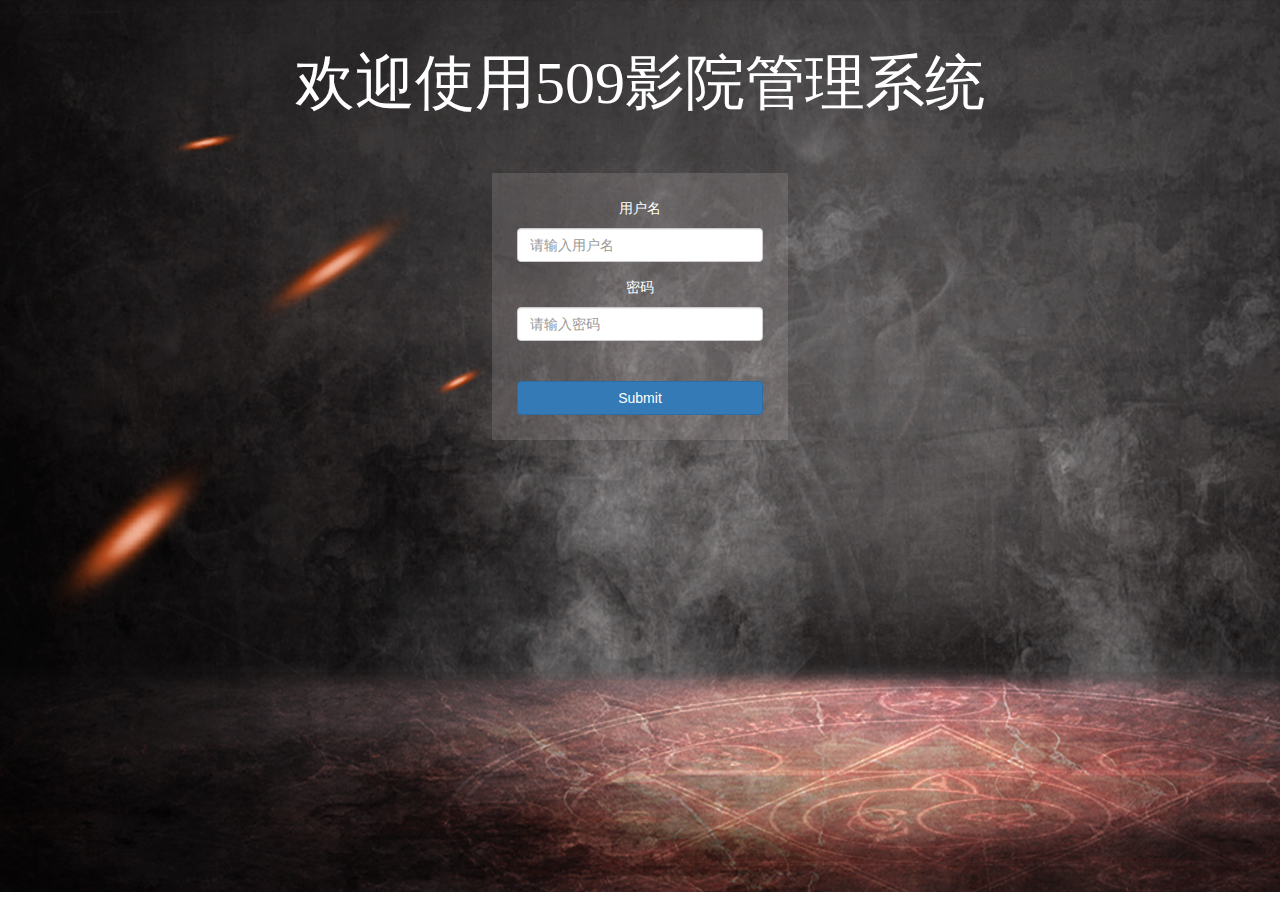
==== test_one/system_manager/login.html @ 0a8a5537 "first commit" ====
<!DOCTYPE html>
<html lang="en">
<head>
    <meta charset="UTF-8">
    <link rel="stylesheet" href="Bootstrap/bs.css">
    <link rel="stylesheet" href="css/login.css">
    <title>login</title>
</head>
<body>
<div class="container">
    <h1>欢迎使用509影院管理系统</h1>
    <div id="login">
        <div id="alert"></div>
        <form role="form" method="post" action="./index.html" onsubmit="return confirm()">
            <div class="form-group">
                <p align="center">用户名</p>
                <input type="text" class="form-control" id="name" placeholder="请输入用户名">
            </div>
            <div class="form-group">
                <p align="center">密码</p>
                <input type="password" class="form-control" id="pass" placeholder="请输入密码">
            </div>
            <div id="but">
                <input type="submit" class="btn btn-primary  btn-block" onclick="confirm()"/>
            </div>
        </form>
    </div>
</div>
<script src="javascript/login.js"></script>
</body>

</html>
---- test_one/system_manager/css/login.css ----
* { margin: 0; padding: 0; }
h1{
    font-family: "AR PL UKai TW MBE";
    font-size:60px;
    margin-top: 50px;
    color: white;
    text-align: center;
}
#login{
    margin: 5% 37%;
    padding: 25px;
    background-color: rgba(195, 186, 186, 0.2);
}
body {
    background: url(../image/sky.jpg) no-repeat;

}
p{
    color: white;
}
#alert{
    color:red;
    text-align: center;
}
#but{
    margin-top: 40px;
}
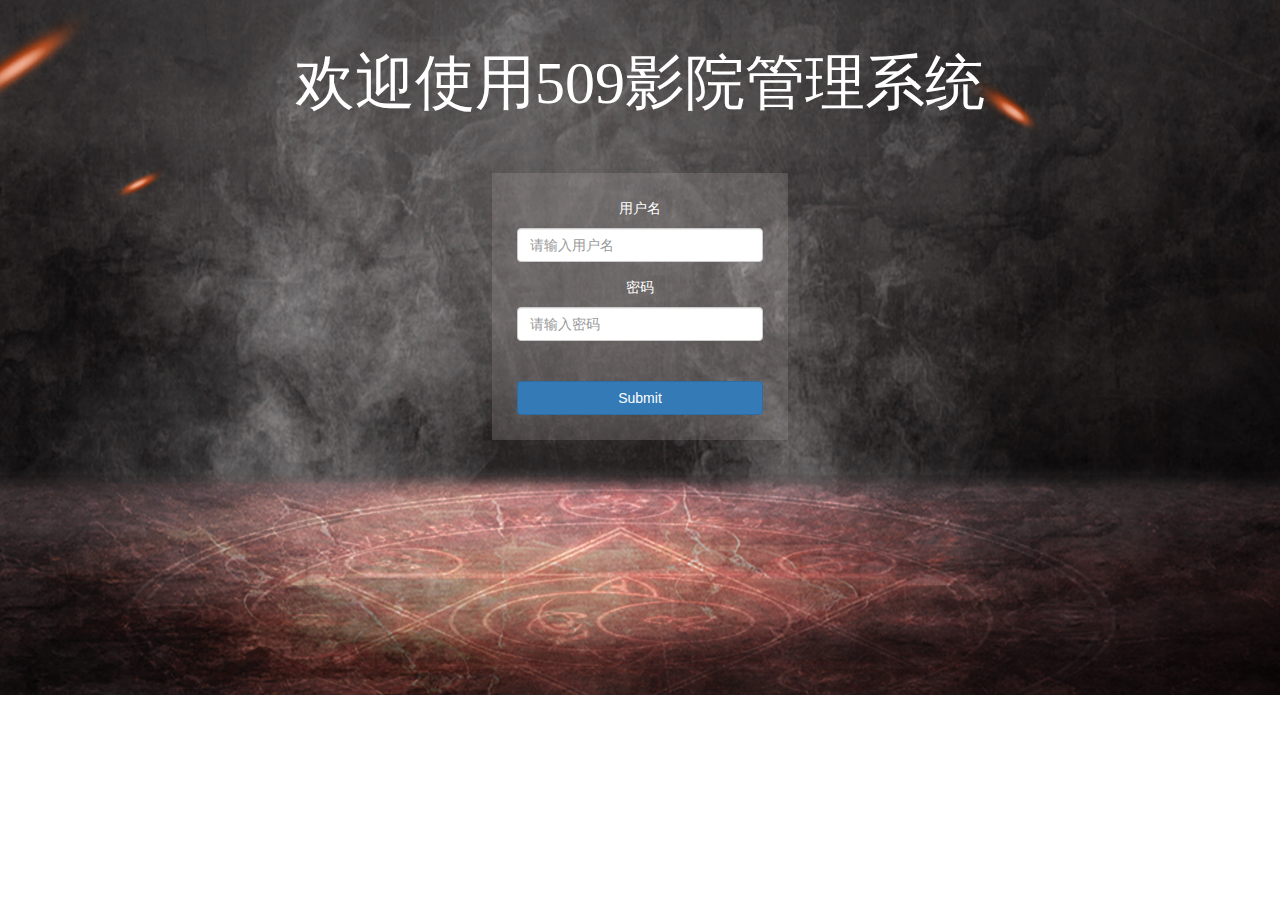
==== commit 2bcb2383: "table operate" ====
--- a/test_one/system_manager/login.html
+++ b/test_one/system_manager/login.html
@@ -7,25 +7,26 @@
     <title>login</title>
 </head>
 <body>
-<div class="container">
-    <h1>欢迎使用509影院管理系统</h1>
-    <div id="login">
-        <div id="alert"></div>
-        <form role="form" method="post" action="./index.html" onsubmit="return confirm()">
-            <div class="form-group">
-                <p align="center">用户名</p>
-                <input type="text" class="form-control" id="name" placeholder="请输入用户名">
-            </div>
-            <div class="form-group">
-                <p align="center">密码</p>
-                <input type="password" class="form-control" id="pass" placeholder="请输入密码">
-            </div>
-            <div id="but">
-                <input type="submit" class="btn btn-primary  btn-block" onclick="confirm()"/>
-            </div>
-        </form>
+    <div class="container">
+        <h1>欢迎使用509影院管理系统</h1>
+        <div id="login">
+            <div id="alert"></div>
+            <form role="form" method="post" action="./stdio.html" onsubmit="return confirm()">
+                <div class="form-group">
+                    <p align="center">用户名</p>
+                    <input type="text" class="form-control" id="name" placeholder="请输入用户名">
+                </div>
+                <div class="form-group">
+                    <p align="center">密码</p>
+                    <input type="password" class="form-control" id="pass" placeholder="请输入密码">
+                </div>
+                <div id="but">
+                    <input type="submit" class="btn btn-primary  btn-block" onclick="confirm()"/>
+                </div>
+            </form>
+        </div>
     </div>
-</div>
+
 <script src="javascript/login.js"></script>
 </body>
 
--- a/test_one/system_manager/css/login.css
+++ b/test_one/system_manager/css/login.css
@@ -12,8 +12,9 @@
     background-color: rgba(195, 186, 186, 0.2);
 }
 body {
-    background: url(../image/sky.jpg) no-repeat;
-
+    background: url(../image/sky.jpg)  no-repeat;
+    background-position: center center;
+    /*background-size: cover;*/
 }
 p{
     color: white;
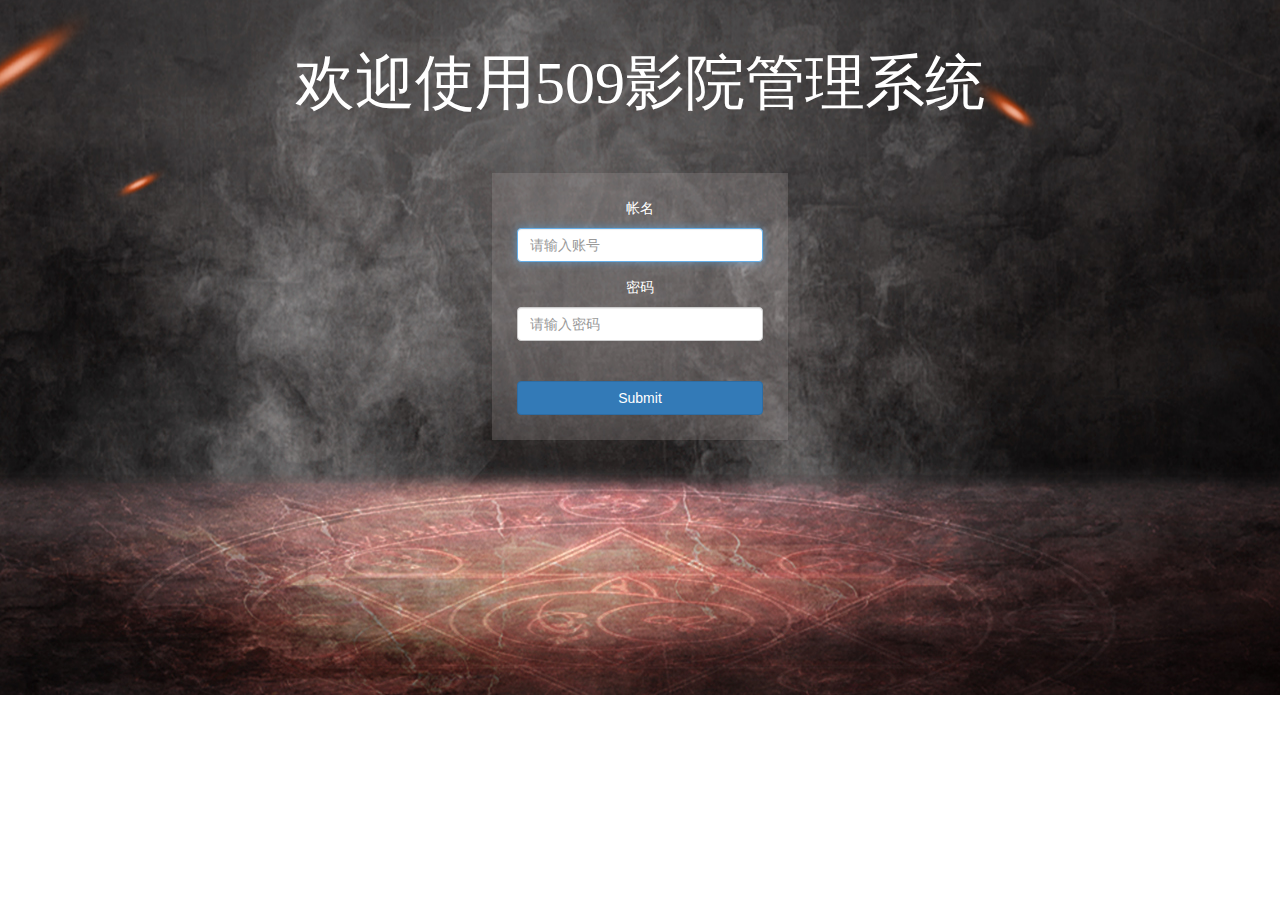
==== commit 7631d422: "choose change color" ====
--- a/test_one/system_manager/login.html
+++ b/test_one/system_manager/login.html
@@ -13,8 +13,8 @@
             <div id="alert"></div>
             <form role="form" method="post" action="./stdio.html" onsubmit="return confirm()">
                 <div class="form-group">
-                    <p align="center">用户名</p>
-                    <input type="text" class="form-control" id="name" placeholder="请输入用户名">
+                    <p align="center">帐名</p>
+                    <input type="text" class="form-control" id="name" placeholder="请输入账号"  autofocus>
                 </div>
                 <div class="form-group">
                     <p align="center">密码</p>
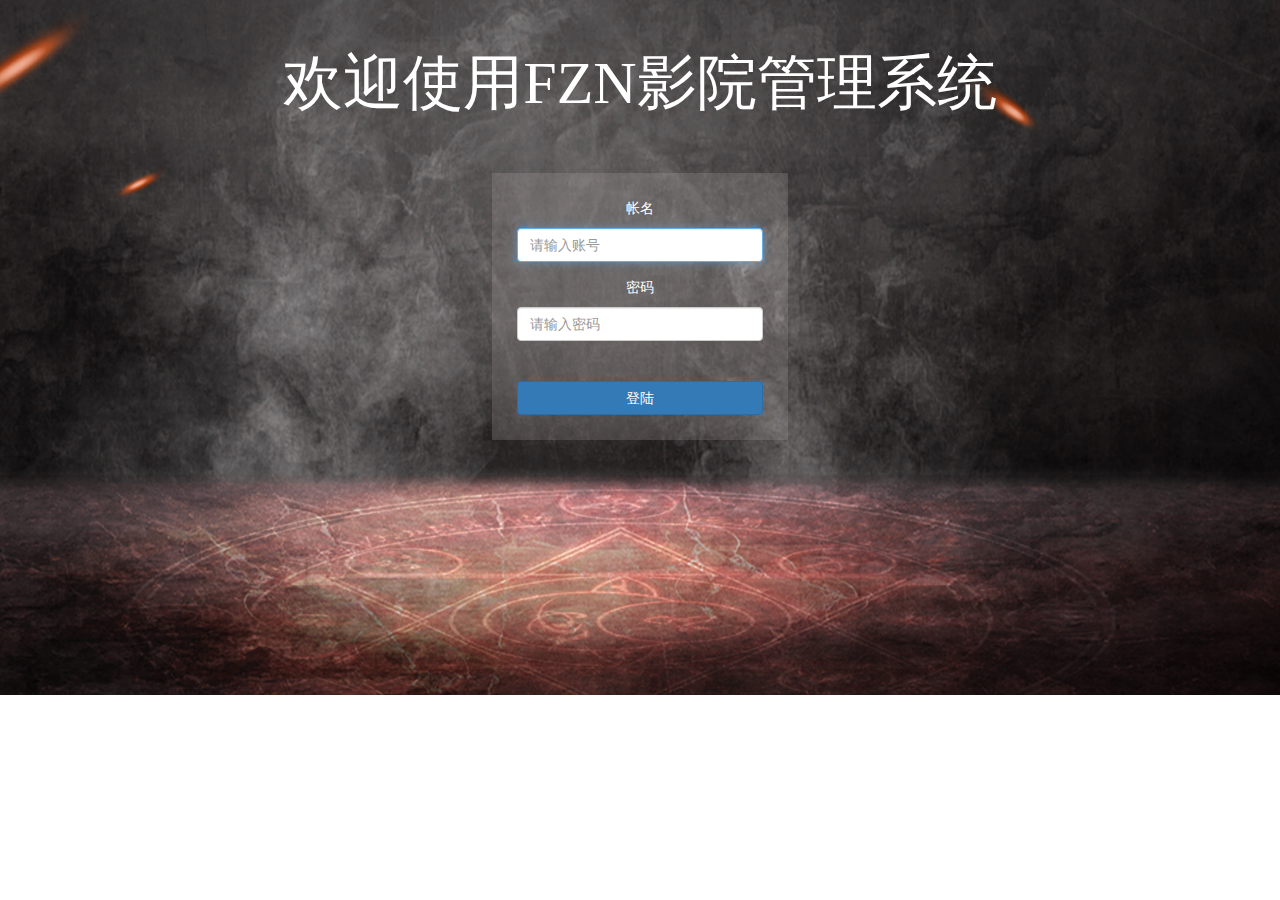
==== commit 36c1ca9e: "add information" ====
--- a/test_one/system_manager/login.html
+++ b/test_one/system_manager/login.html
@@ -8,20 +8,20 @@
 </head>
 <body>
     <div class="container">
-        <h1>欢迎使用509影院管理系统</h1>
+        <h1>欢迎使用FZN影院管理系统</h1>
         <div id="login">
             <div id="alert"></div>
             <form role="form" method="post" action="./stdio.html" onsubmit="return confirm()">
                 <div class="form-group">
                     <p align="center">帐名</p>
-                    <input type="text" class="form-control" id="name" placeholder="请输入账号"  autofocus>
+                    <input type="text" class="form-control" id="name" placeholder="请输入账号" required="required" autofocus>
                 </div>
                 <div class="form-group">
                     <p align="center">密码</p>
-                    <input type="password" class="form-control" id="pass" placeholder="请输入密码">
+                    <input type="password" class="form-control" id="pass" placeholder="请输入密码" required="required">
                 </div>
                 <div id="but">
-                    <input type="submit" class="btn btn-primary  btn-block" onclick="confirm()"/>
+                    <button type="submit" class="btn btn-primary  btn-block" onclick="confirm()">登陆</button>
                 </div>
             </form>
         </div>
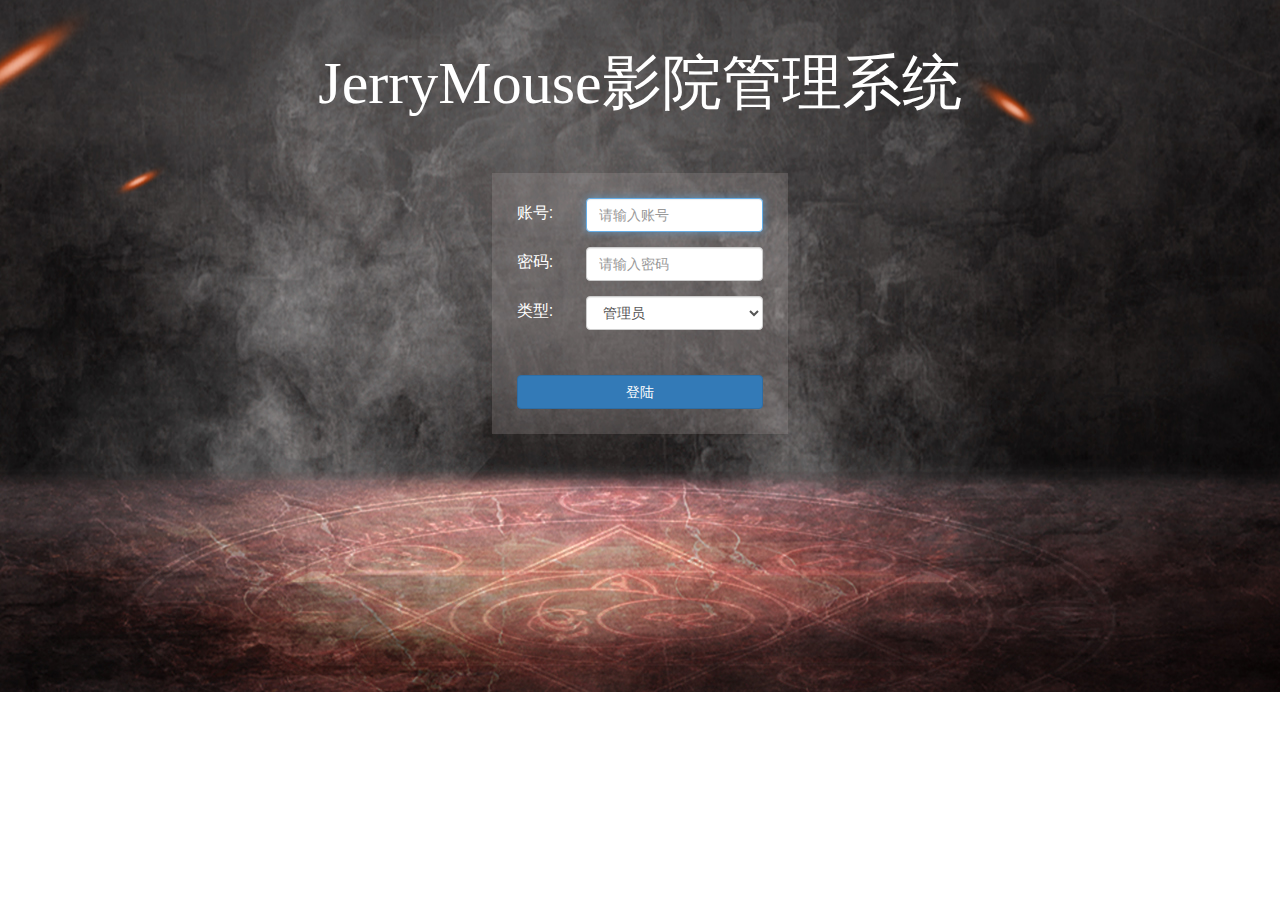
==== commit edc5b2ce: "play and sale" ====
--- a/test_one/system_manager/login.html
+++ b/test_one/system_manager/login.html
@@ -8,18 +8,58 @@
 </head>
 <body>
     <div class="container">
-        <h1>欢迎使用FZN影院管理系统</h1>
+        <h1>JerryMouse影院管理系统</h1>
         <div id="login">
             <div id="alert"></div>
-            <form role="form" method="post" action="./stdio.html" onsubmit="return confirm()">
-                <div class="form-group">
-                    <p align="center">帐名</p>
-                    <input type="text" class="form-control" id="name" placeholder="请输入账号" required="required" autofocus>
+            <form role="form" method="post" action="">
+                <div class="row">
+                    <div class="col-lg-3">
+                        <span>账号:</span>
+                    </div>
+                    <div class="col-lg-9">
+                        <div class="form-group">
+                            <input type="text" class="form-control" id="name" placeholder="请输入账号" required="required" autofocus>
+                        </div>
+                    </div>
                 </div>
-                <div class="form-group">
-                    <p align="center">密码</p>
-                    <input type="password" class="form-control" id="pass" placeholder="请输入密码" required="required">
+                <div class="row">
+                    <div class="col-lg-3">
+                        <span>密码:</span>
+                    </div>
+                    <div class="col-lg-9">
+                        <div class="form-group">
+                            <input type="password" class="form-control" id="pass" placeholder="请输入密码" required="required">
+                        </div>
+                    </div>
                 </div>
+                <div class="row">
+                    <div class="col-lg-3">
+                        <span>类型:</span>
+                    </div>
+                    <div class="col-lg-9">
+                        <div class="form-group">
+                            <select name="type" id="type" class="form-control">
+                                <option value="1">管理员</option>
+                                <option value="2">经理</option>
+                                <option value="3">售票员</option>
+                            </select>
+                        </div>
+                    </div>
+                </div>
+
+                <!--<div class="form-group">-->
+                    <!--<input type="text" class="form-control" id="name" placeholder="请输入账号" required="required" autofocus>-->
+                <!--</div>-->
+                <!--<div class="form-group">-->
+                    <!--<input type="password" class="form-control" id="pass" placeholder="请输入密码" required="required">-->
+                <!--</div>-->
+                <!--<div class="form-group">-->
+                    <!--<select name="type" id="type">-->
+                        <!--<option value="1">管理员</option>-->
+                        <!--<option value="2">经理</option>-->
+                        <!--<option value="3">售票员</option>-->
+                    <!--</select>-->
+                <!--</div>-->
                 <div id="but">
                     <button type="submit" class="btn btn-primary  btn-block" onclick="confirm()">登陆</button>
                 </div>
--- a/test_one/system_manager/css/login.css
+++ b/test_one/system_manager/css/login.css
@@ -16,13 +16,17 @@
     background-position: center center;
     /*background-size: cover;*/
 }
-p{
-    color: white;
-}
+
 #alert{
     color:red;
     text-align: center;
 }
+.row span{
+    color: white;
+    font-size: 16px;
+    position: relative;
+    top: 4px;
+}
 #but{
-    margin-top: 40px;
+    margin-top: 30px;
 }